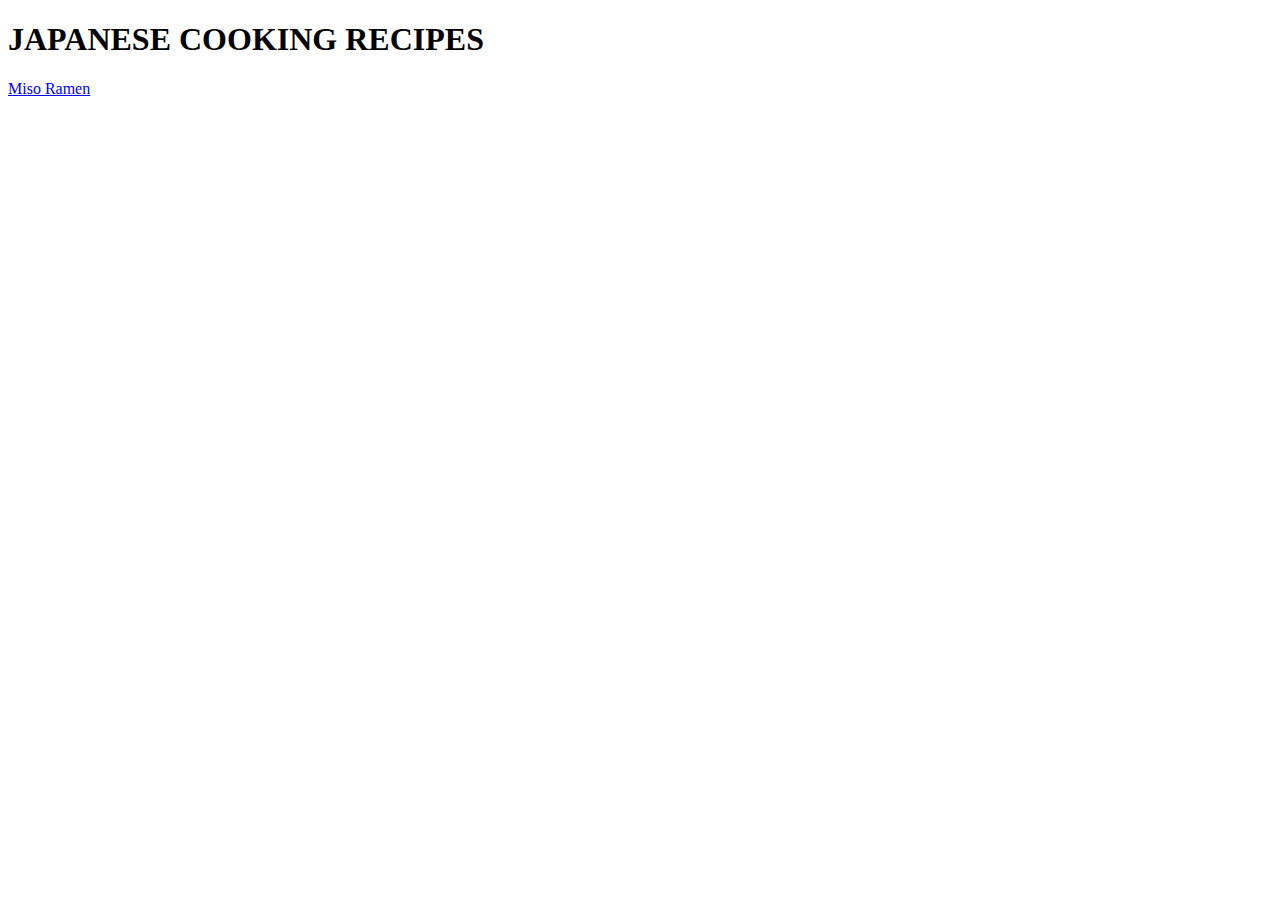
==== index.html @ 1d156593 "Create index, readme & miso ramen html" ====
<!DOCTYPE html>
<html lang="en">

<head>

    <meta charset="utf-8">
    <title>Japanese cooking recipes</title>


</head>

<body>

    <h1>JAPANESE COOKING RECIPES</h1>
    <a href="recipesites/misoramen.html" target="_blank" rel="noopener noreferrer">Miso Ramen</a>



</body>



</html>
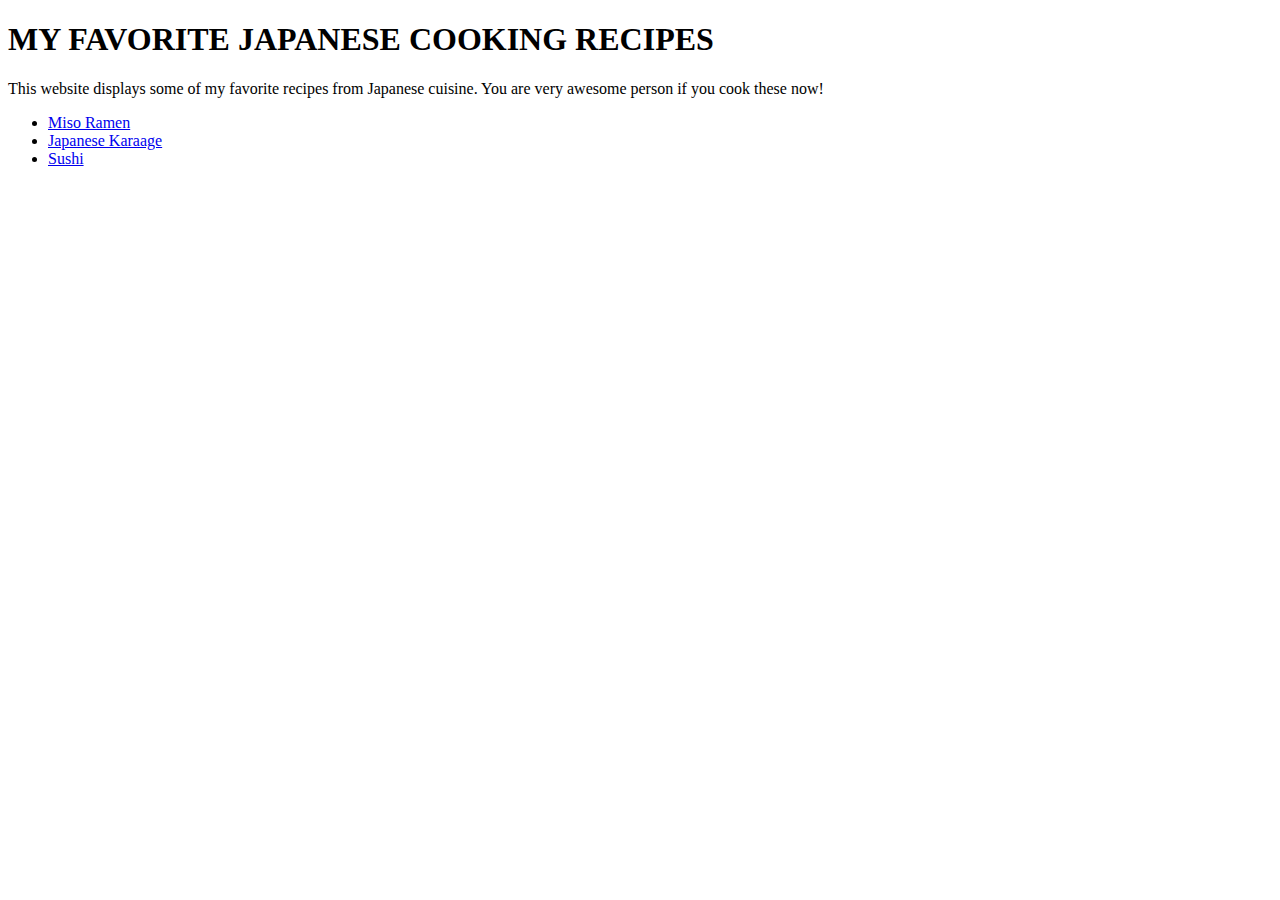
==== commit f54796db: "Add Karaage & Sushi html" ====
--- a/index.html
+++ b/index.html
@@ -11,9 +11,16 @@
 
 <body>
 
-    <h1>JAPANESE COOKING RECIPES</h1>
-    <a href="recipesites/misoramen.html" target="_blank" rel="noopener noreferrer">Miso Ramen</a>
+    <h1>MY FAVORITE JAPANESE COOKING RECIPES</h1>
 
+    This website displays some of my favorite recipes from Japanese cuisine. You are very awesome person if you cook these now!
+    <ul>
+
+    <li><a href="recipesites/misoramen.html" target="_blank" rel="noopener noreferrer">Miso Ramen</a>
+    <li> <a href="recipesites/karaage.html" target="_blank" rel="noopener noreferrer" >Japanese Karaage</a>
+    <li> <a href="recipesites/sushi.html" target="_blank" rel="noopener noreferrer" >Sushi</a>
+
+</ul>
 
 
 </body>
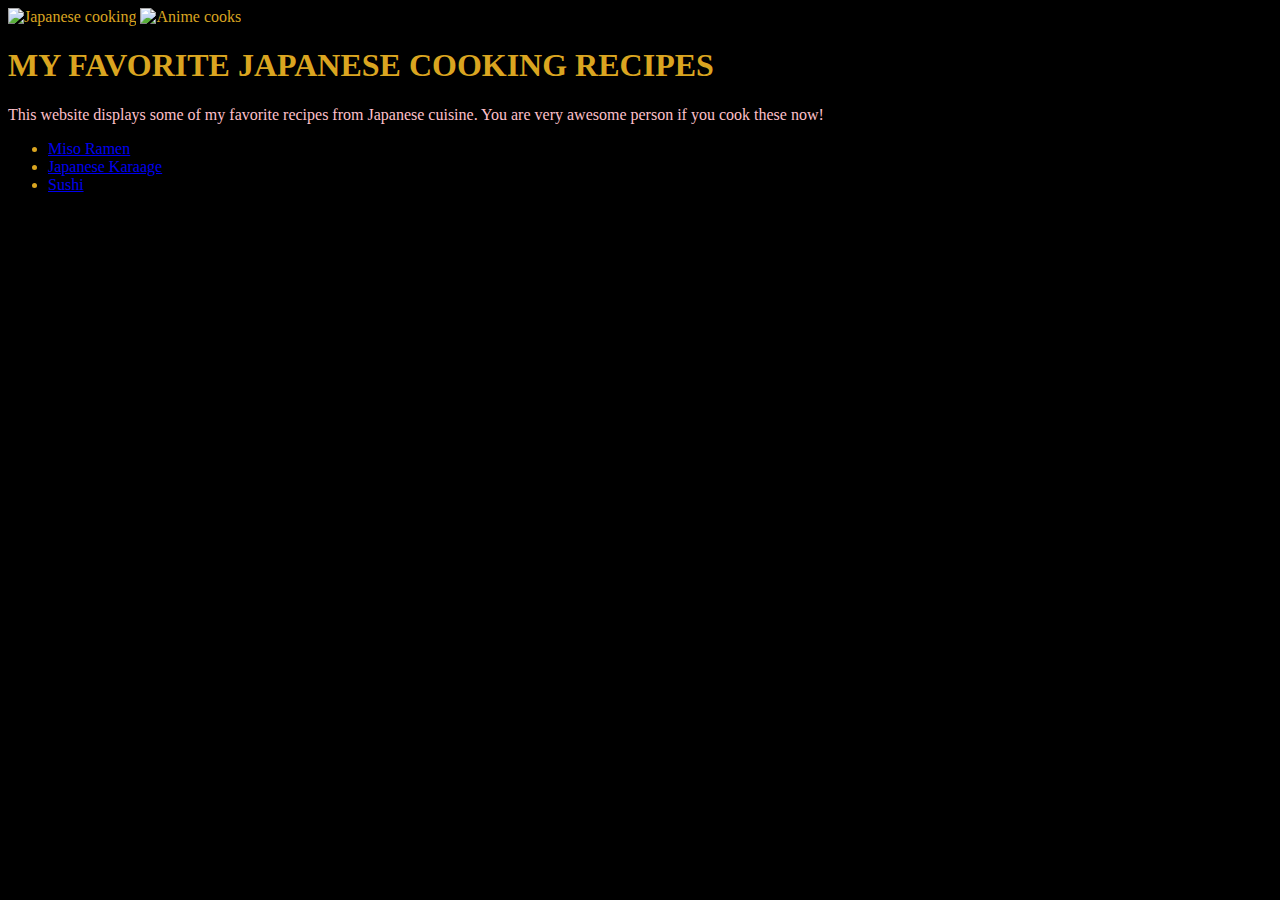
==== commit 730e09a5: "Add CSS to my index.html & recipesites" ====
--- a/index.html
+++ b/index.html
@@ -5,20 +5,25 @@
 
     <meta charset="utf-8">
     <title>Japanese cooking recipes</title>
+    <link rel="stylesheet" href="styles/customize.css">
 
 
 </head>
 
-<body>
 
-    <h1>MY FAVORITE JAPANESE COOKING RECIPES</h1>
+<body> 
+    <img src="https://cdn.shopify.com/s/files/1/0097/2013/5731/files/image1_32afdef3-babb-4573-8540-a71627ac26c1_600x600.gif?v=1601027144" alt="Japanese cooking">
+    <img src="https://i.imgur.com/Ao7jf2p.gif" alt="Anime cooks"
+    <p> </p>
+    <h1>MY FAVORITE JAPANESE COOKING RECIPES</h1> 
 
-    This website displays some of my favorite recipes from Japanese cuisine. You are very awesome person if you cook these now!
+    <div> This website displays some of my favorite recipes from Japanese cuisine. You are very awesome person if you cook these now!</div>
     <ul>
 
     <li><a href="recipesites/misoramen.html" target="_blank" rel="noopener noreferrer">Miso Ramen</a>
     <li> <a href="recipesites/karaage.html" target="_blank" rel="noopener noreferrer" >Japanese Karaage</a>
     <li> <a href="recipesites/sushi.html" target="_blank" rel="noopener noreferrer" >Sushi</a>
+        <p> </p>
 
 </ul>
 
--- a/styles/customize.css
+++ b/styles/customize.css
@@ -0,0 +1,18 @@
+body {
+
+   background-color: black; color: goldenrod;
+
+}
+
+h1 {
+
+color: goldenrod
+font-family: Impact, Haettenschweiler, 'Arial Narrow Bold', sans-serif;
+font-stretch: extra-expanded;
+}
+
+div { 
+
+   color: pink
+
+}
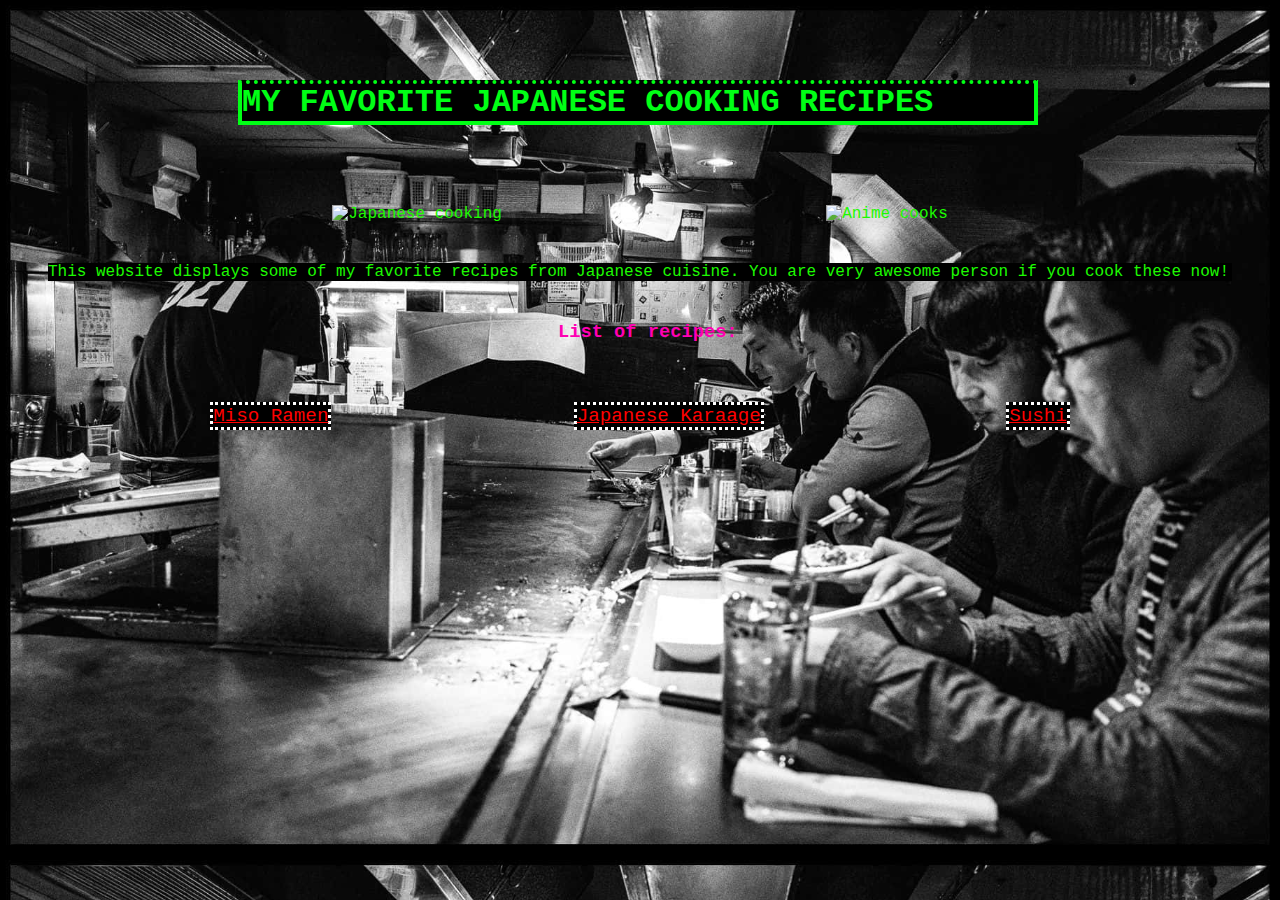
==== commit 9dc2fc89: "Establish New CSS Style" ====
--- a/index.html
+++ b/index.html
@@ -6,28 +6,35 @@
     <meta charset="utf-8">
     <title>Japanese cooking recipes</title>
     <link rel="stylesheet" href="styles/customize.css">
+    <style>
+a { color: rgb(255, 0, 0); }
 
-
+    </style>
+    
 </head>
 
 
 <body> 
-    <img src="https://cdn.shopify.com/s/files/1/0097/2013/5731/files/image1_32afdef3-babb-4573-8540-a71627ac26c1_600x600.gif?v=1601027144" alt="Japanese cooking">
-    <img src="https://i.imgur.com/Ao7jf2p.gif" alt="Anime cooks"
+    <bg-image>
+        <h1>MY FAVORITE JAPANESE COOKING RECIPES</h1> 
+        <div class="container"> 
+    <div class="item item-4"><img src="https://cdn.shopify.com/s/files/1/0097/2013/5731/files/image1_32afdef3-babb-4573-8540-a71627ac26c1_600x600.gif?v=1601027144" alt="Japanese cooking" width="500" height="auto"></div>
+    <div class="item item-5"><img src="https://i.imgur.com/Ao7jf2p.gif" alt="Anime cooks" width="500" height="auto"> </div>
+</div>
     <p> </p>
-    <h1>MY FAVORITE JAPANESE COOKING RECIPES</h1> 
-
-    <div> This website displays some of my favorite recipes from Japanese cuisine. You are very awesome person if you cook these now!</div>
-    <ul>
-
-    <li><a href="recipesites/misoramen.html" target="_blank" rel="noopener noreferrer">Miso Ramen</a>
-    <li> <a href="recipesites/karaage.html" target="_blank" rel="noopener noreferrer" >Japanese Karaage</a>
-    <li> <a href="recipesites/sushi.html" target="_blank" rel="noopener noreferrer" >Sushi</a>
-        <p> </p>
-
-</ul>
 
 
+    <div class="explain"> This website displays some of my favorite recipes from Japanese cuisine. You are very awesome person if you cook these now!</div>
+    <h3 class="head-add"> List of recipes:</h3>
+<div class="container"> 
+    <div class="item-1"><a href="recipesites/misoramen.html" target="_blank" rel="noopener noreferrer">Miso Ramen</a></div>
+    <div class="item-2"><a href="recipesites/karaage.html" target="_blank" rel="noopener noreferrer" >Japanese Karaage</a></div>
+    <div class="item-3"><a href="recipesites/sushi.html" target="_blank" rel="noopener noreferrer" >Sushi</a></div> 
+    </div>
+
+
+
+</bg-image>
 </body>
 
 
--- a/styles/customize.css
+++ b/styles/customize.css
@@ -1,18 +1,119 @@
-body {
+html {
 
-   background-color: black; color: goldenrod;
+   box-sizing: border-box;
 
 }
 
+*,
+*::before,
+*::after {
+
+   box-sizing: inherit;
+}
+
+
+body {
+
+   background-image: url(nipon.jpg);
+   background-size: cover;
+   color: rgb(29, 250, 0);
+   font-family: 'Courier New', Courier, monospace;
+   
+
+   
+}
+
+
 h1 {
 
-color: goldenrod
-font-family: Impact, Haettenschweiler, 'Arial Narrow Bold', sans-serif;
-font-stretch: extra-expanded;
+width: 800px;
+height: auto; 
+color: rgb(0, 255, 21);
+margin: 80px;
+margin-left: 230px;
+background: rgb(0, 0, 0);
+background-clip: border-box;
+padding: -5px;
+border: 4px solid rgb(0, 255, 21);
+border-top-style:dotted;
+
+} 
+
+.explain {
+
+margin: 40px;
+background: rgb(0, 0, 0);
+background-clip: border-box;
+
 }
 
-div { 
+h3, h4 {
 
-   color: pink
+color: rgb(255, 0, 179);
+margin-left: 10px;
+
 
 }
+
+.head-add {
+
+   margin-left: 550px;
+
+}
+
+.recipe-gif {
+
+margin-left: 400px;
+margin-bottom: 80px;
+
+}
+
+.explain-2 {
+
+   background: rgb(0, 0, 0);
+   background-clip: border-box;
+   margin-left: 10px;
+   
+
+
+}
+
+ul, ol {
+
+   background: rgb(0, 0, 0);
+   background-clip: border-box;
+
+}
+
+.container {
+  
+   display: flex;
+   flex: 1;
+   flex-direction: row;
+   justify-content: space-evenly;
+
+
+}
+
+.item-1,
+.item-2, .item-3 {
+
+   font-size: larger;
+   background-color: rgb(0, 0, 0);
+   margin: 40px;
+   margin-bottom: 100px;
+   border: solid rgb(255, 255, 255);
+   border-style: dotted
+   
+
+}
+
+
+.endq {
+
+   color: red;
+font-weight: bolder; font-family: 'Courier New', Courier, monospace; text-align: center;
+margin-top: 50px;
+margin-bottom: 100px;
+
+}
